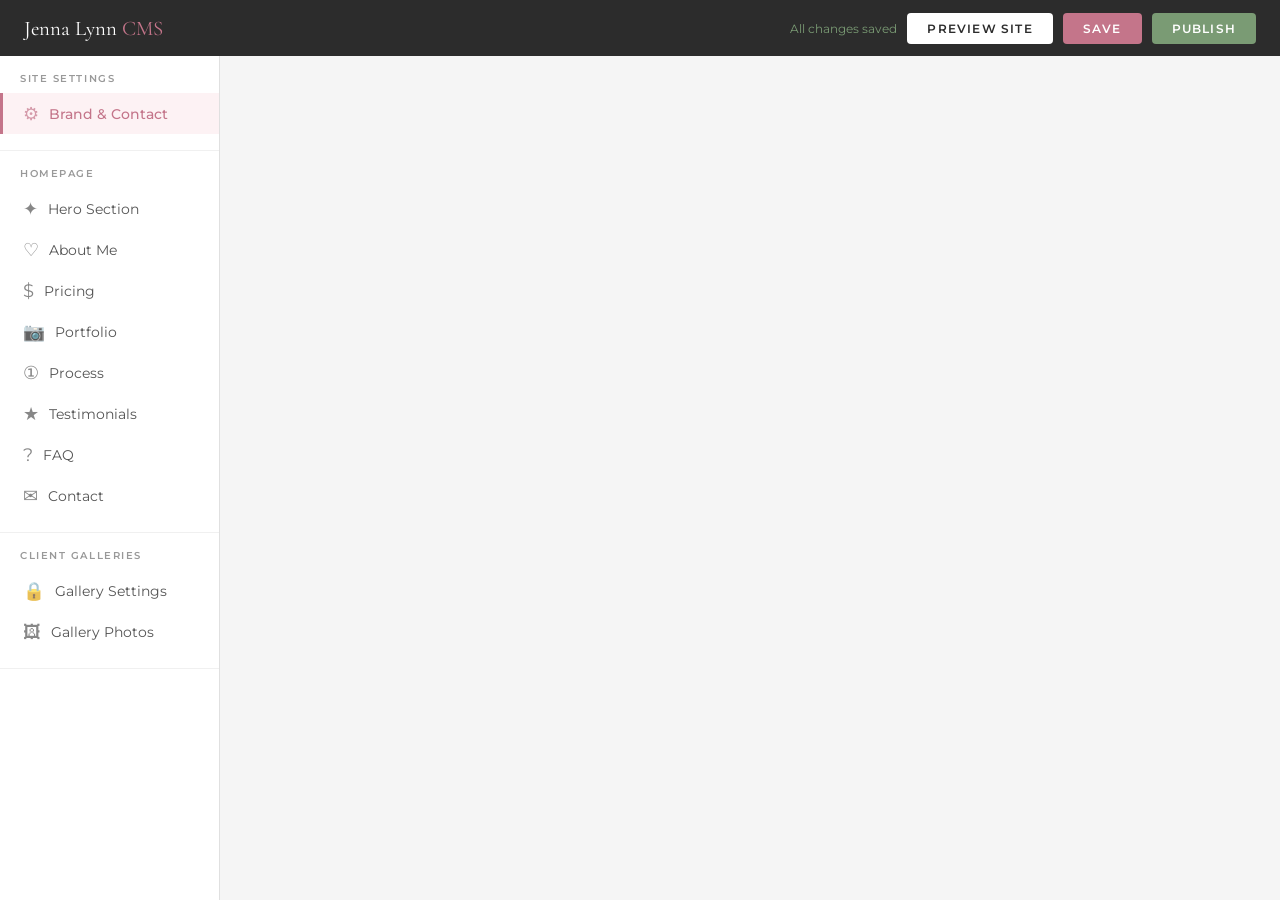
==== cms/admin/index.html @ a6e118ea "v4.0 — Content Management System (CMS) Built a complete CMS with visual admin panel for editing the " ====
<!DOCTYPE html>
<html lang="en">
<head>
    <meta charset="UTF-8">
    <meta name="viewport" content="width=device-width, initial-scale=1.0">
    <title>CMS Admin — Jenna Lynn Photography</title>
    <link href="https://fonts.googleapis.com/css2?family=Cormorant+Garamond:wght@400;500;600&family=Montserrat:wght@300;400;500;600&display=swap" rel="stylesheet">
    <style>
        * { margin: 0; padding: 0; box-sizing: border-box; }
        body { font-family: 'Montserrat', sans-serif; background: #f5f5f5; color: #2c2c2c; }

        /* ─── Top Bar ─── */
        .topbar {
            background: #2c2c2c; color: #fff; padding: 0 24px;
            height: 56px; display: flex; align-items: center; justify-content: space-between;
            position: sticky; top: 0; z-index: 100;
        }
        .topbar-brand { font-family: 'Cormorant Garamond', serif; font-size: 1.3rem; }
        .topbar-brand span { color: #c4758a; }
        .topbar-actions { display: flex; gap: 10px; align-items: center; }
        .topbar-status { font-size: 0.78rem; color: #aaa; }
        .topbar-status.saved { color: #7a9b74; }
        .topbar-status.unsaved { color: #d4a574; }
        .btn {
            padding: 8px 20px; border: none; border-radius: 4px; cursor: pointer;
            font-family: 'Montserrat', sans-serif; font-size: 0.75rem; font-weight: 600;
            letter-spacing: 0.1em; text-transform: uppercase; transition: all 0.2s;
        }
        .btn-preview { background: #fff; color: #2c2c2c; }
        .btn-preview:hover { background: #e0e0e0; }
        .btn-save { background: #c4758a; color: #fff; }
        .btn-save:hover { background: #a85a70; }
        .btn-publish { background: #7a9b74; color: #fff; }
        .btn-publish:hover { background: #5e7d58; }

        /* ─── Layout ─── */
        .layout { display: flex; height: calc(100vh - 56px); }

        /* ─── Sidebar ─── */
        .sidebar {
            width: 220px; background: #fff; border-right: 1px solid #e0e0e0;
            overflow-y: auto; flex-shrink: 0;
        }
        .nav-section { padding: 16px 0; border-bottom: 1px solid #f0f0f0; }
        .nav-section-title {
            font-size: 0.65rem; font-weight: 600; letter-spacing: 0.15em;
            text-transform: uppercase; color: #999; padding: 0 20px 8px;
        }
        .nav-item {
            display: flex; align-items: center; gap: 10px; padding: 10px 20px;
            cursor: pointer; font-size: 0.85rem; color: #555; transition: all 0.15s;
            border-left: 3px solid transparent;
        }
        .nav-item:hover { background: #f9f9f9; color: #2c2c2c; }
        .nav-item.active { background: #fdf2f4; color: #c4758a; border-left-color: #c4758a; font-weight: 500; }
        .nav-icon { font-size: 1.1rem; opacity: 0.7; }

        /* ─── Main Content ─── */
        .main { flex: 1; overflow-y: auto; padding: 32px 40px; }
        .panel { display: none; max-width: 700px; }
        .panel.active { display: block; }
        .panel-title {
            font-family: 'Cormorant Garamond', serif; font-size: 1.6rem; font-weight: 500;
            margin-bottom: 6px;
        }
        .panel-sub { font-size: 0.85rem; color: #888; margin-bottom: 28px; }

        /* ─── Form Fields ─── */
        .field { margin-bottom: 18px; }
        .field-label {
            display: block; font-size: 0.72rem; font-weight: 600; letter-spacing: 0.08em;
            text-transform: uppercase; color: #888; margin-bottom: 6px;
        }
        .field-input, .field-textarea, .field-select {
            width: 100%; padding: 10px 14px; border: 1px solid #ddd; border-radius: 4px;
            font-family: 'Montserrat', sans-serif; font-size: 0.9rem; color: #333;
            background: #fff; transition: border-color 0.2s;
        }
        .field-input:focus, .field-textarea:focus, .field-select:focus {
            outline: none; border-color: #c4758a; box-shadow: 0 0 0 2px rgba(196,117,138,0.1);
        }
        .field-textarea { resize: vertical; min-height: 80px; line-height: 1.6; }
        .field-row { display: grid; grid-template-columns: 1fr 1fr; gap: 16px; }

        /* ─── Repeatable Items ─── */
        .items-list { margin-bottom: 20px; }
        .item-card {
            background: #fff; border: 1px solid #e0e0e0; border-radius: 8px;
            padding: 20px; margin-bottom: 14px; position: relative;
        }
        .item-card-header {
            display: flex; justify-content: space-between; align-items: center;
            margin-bottom: 14px; padding-bottom: 10px; border-bottom: 1px solid #f0f0f0;
        }
        .item-card-title { font-family: 'Cormorant Garamond', serif; font-size: 1.15rem; font-weight: 500; }
        .item-actions { display: flex; gap: 6px; }
        .item-btn {
            background: none; border: 1px solid #ddd; border-radius: 4px; padding: 4px 10px;
            cursor: pointer; font-size: 0.72rem; color: #666; transition: all 0.15s;
        }
        .item-btn:hover { border-color: #c4758a; color: #c4758a; }
        .item-btn.danger:hover { border-color: #c0454a; color: #c0454a; }
        .item-btn.move { font-size: 0.9rem; padding: 4px 8px; }

        .sub-items { margin-top: 12px; padding-left: 16px; border-left: 2px solid #f0f0f0; }
        .sub-item {
            display: flex; gap: 8px; align-items: center; margin-bottom: 8px;
        }
        .sub-item .field-input { flex: 1; }
        .sub-item-btn {
            background: none; border: 1px solid #ddd; border-radius: 4px; width: 32px; height: 32px;
            cursor: pointer; color: #999; font-size: 0.85rem; flex-shrink: 0;
        }
        .sub-item-btn:hover { border-color: #c0454a; color: #c0454a; }

        .add-btn {
            display: inline-block; padding: 8px 18px; background: #f9f9f9; border: 1px dashed #ccc;
            border-radius: 6px; cursor: pointer; font-size: 0.8rem; color: #666; transition: all 0.2s;
        }
        .add-btn:hover { border-color: #c4758a; color: #c4758a; background: #fdf2f4; }

        /* ─── Image Preview ─── */
        .image-preview {
            margin-top: 8px; width: 120px; height: 120px; border-radius: 6px;
            overflow: hidden; border: 1px solid #e0e0e0; background: #f5f5f5;
            display: flex; align-items: center; justify-content: center;
        }
        .image-preview img { width: 100%; height: 100%; object-fit: cover; }
        .image-preview .placeholder { font-size: 0.75rem; color: #999; text-align: center; padding: 10px; }

        /* ─── Toast ─── */
        .toast {
            position: fixed; bottom: 24px; right: 24px; background: #2c2c2c; color: #fff;
            padding: 14px 24px; border-radius: 8px; font-size: 0.85rem; z-index: 9999;
            opacity: 0; transform: translateY(20px); transition: all 0.3s; pointer-events: none;
        }
        .toast.show { opacity: 1; transform: translateY(0); }
        .toast.success { background: #5e7d58; }
        .toast.error { background: #c0454a; }

        /* ─── Publish Modal ─── */
        .modal-overlay {
            position: fixed; inset: 0; background: rgba(0,0,0,0.5); z-index: 5000;
            display: none; align-items: center; justify-content: center;
        }
        .modal-overlay.show { display: flex; }
        .modal {
            background: #fff; border-radius: 12px; padding: 32px; max-width: 440px;
            width: 90%; text-align: center;
        }
        .modal h3 { font-family: 'Cormorant Garamond', serif; font-size: 1.4rem; margin-bottom: 12px; }
        .modal p { font-size: 0.9rem; color: #666; margin-bottom: 24px; line-height: 1.6; }
        .modal-actions { display: flex; gap: 12px; justify-content: center; }
        .modal .btn-cancel { background: #f0f0f0; color: #555; }
        .modal .btn-cancel:hover { background: #e0e0e0; }

        /* ─── Responsive ─── */
        @media (max-width: 768px) {
            .sidebar { width: 180px; }
            .main { padding: 20px; }
            .field-row { grid-template-columns: 1fr; }
            .topbar-status { display: none; }
        }
    </style>
</head>
<body>

<!-- ─── Top Bar ─── -->
<div class="topbar">
    <div class="topbar-brand">Jenna Lynn <span>CMS</span></div>
    <div class="topbar-actions">
        <span class="topbar-status saved" id="saveStatus">All changes saved</span>
        <button class="btn btn-preview" onclick="openPreview()">Preview Site</button>
        <button class="btn btn-save" onclick="saveContent()">Save</button>
        <button class="btn btn-publish" onclick="showPublishModal()">Publish</button>
    </div>
</div>

<div class="layout">
    <!-- ─── Sidebar ─── -->
    <div class="sidebar">
        <div class="nav-section">
            <div class="nav-section-title">Site Settings</div>
            <div class="nav-item active" data-panel="site" onclick="showPanel('site')"><span class="nav-icon">⚙</span> Brand & Contact</div>
        </div>
        <div class="nav-section">
            <div class="nav-section-title">Homepage</div>
            <div class="nav-item" data-panel="hero" onclick="showPanel('hero')"><span class="nav-icon">✦</span> Hero Section</div>
            <div class="nav-item" data-panel="about" onclick="showPanel('about')"><span class="nav-icon">♡</span> About Me</div>
            <div class="nav-item" data-panel="services" onclick="showPanel('services')"><span class="nav-icon">$</span> Pricing</div>
            <div class="nav-item" data-panel="portfolio" onclick="showPanel('portfolio')"><span class="nav-icon">📷</span> Portfolio</div>
            <div class="nav-item" data-panel="process" onclick="showPanel('process')"><span class="nav-icon">①</span> Process</div>
            <div class="nav-item" data-panel="testimonials" onclick="showPanel('testimonials')"><span class="nav-icon">★</span> Testimonials</div>
            <div class="nav-item" data-panel="faq" onclick="showPanel('faq')"><span class="nav-icon">?</span> FAQ</div>
            <div class="nav-item" data-panel="contact" onclick="showPanel('contact')"><span class="nav-icon">✉</span> Contact</div>
        </div>
        <div class="nav-section">
            <div class="nav-section-title">Client Galleries</div>
            <div class="nav-item" data-panel="galleries" onclick="showPanel('galleries')"><span class="nav-icon">🔒</span> Gallery Settings</div>
            <div class="nav-item" data-panel="gallery_photos" onclick="showPanel('gallery_photos')"><span class="nav-icon">🖼</span> Gallery Photos</div>
        </div>
    </div>

    <!-- ─── Main Content ─── -->
    <div class="main" id="mainContent">
        <!-- Panels are injected by JavaScript -->
    </div>
</div>

<!-- ─── Toast ─── -->
<div class="toast" id="toast"></div>

<!-- ─── Publish Modal ─── -->
<div class="modal-overlay" id="publishModal">
    <div class="modal">
        <h3>Publish to Website?</h3>
        <p>This will push your changes to GitHub and update your live website at<br><strong>benkomatt.github.io/photography-site</strong><br><br>The site will update in about 15 seconds after publishing.</p>
        <div class="modal-actions">
            <button class="btn btn-cancel" onclick="hidePublishModal()">Cancel</button>
            <button class="btn btn-publish" onclick="publishToGithub()">Publish Now</button>
        </div>
    </div>
</div>

<script src="/admin/js"></script>
</body>
</html>
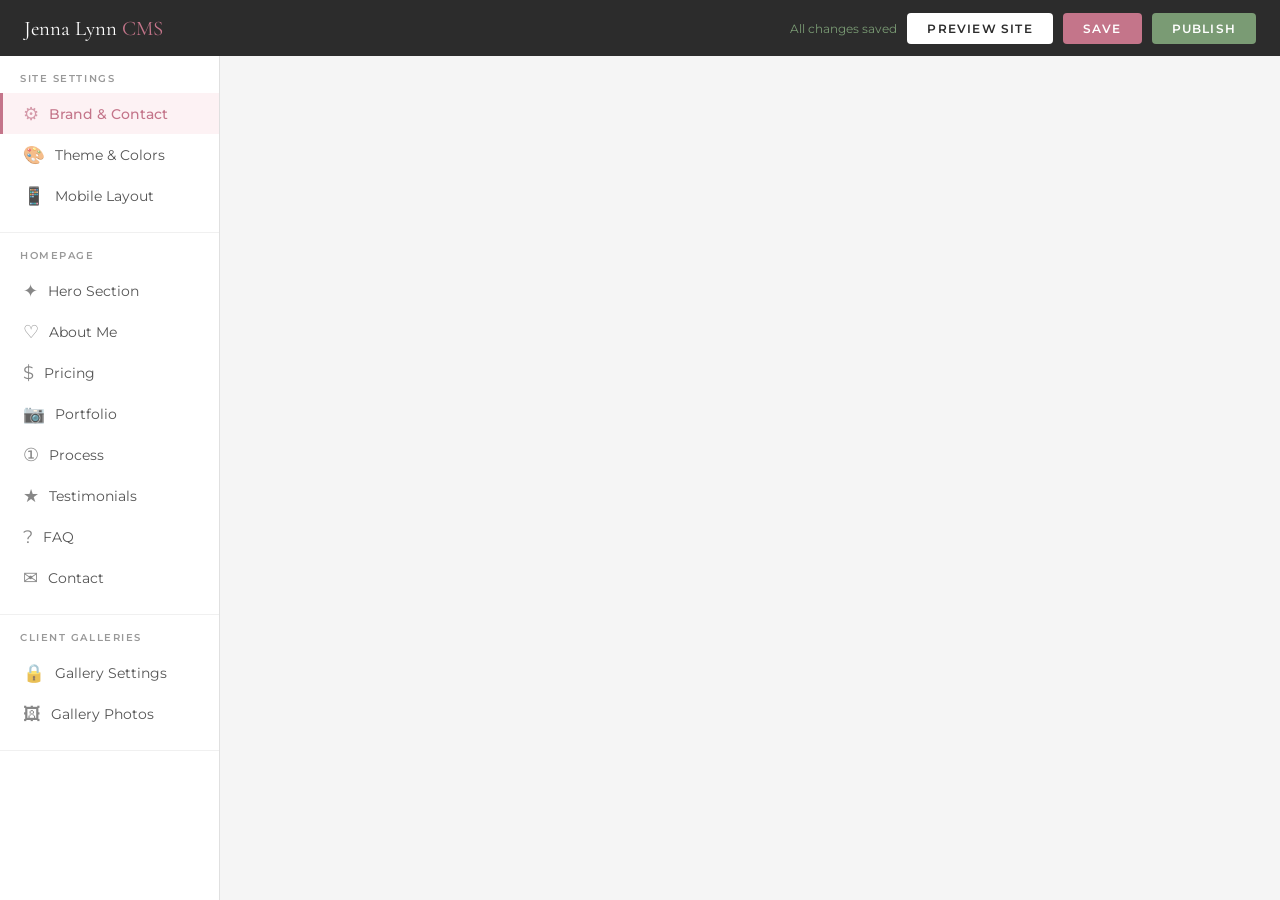
==== commit f70a55ba: "v4.1 — Theme customizer, drag-and-drop reordering, mobile editor Three major CMS upgrades:  1. THEME" ====
--- a/cms/admin/index.html
+++ b/cms/admin/index.html
@@ -87,7 +87,12 @@
         .item-card {
             background: #fff; border: 1px solid #e0e0e0; border-radius: 8px;
             padding: 20px; margin-bottom: 14px; position: relative;
-        }
+            transition: box-shadow 0.2s, opacity 0.2s;
+        }
+        .item-card:hover { box-shadow: 0 4px 16px rgba(0,0,0,0.08); }
+        .item-card[draggable="true"] { cursor: grab; }
+        .item-card[draggable="true"]:active { cursor: grabbing; }
+        .item-card .item-card-header { cursor: grab; }
         .item-card-header {
             display: flex; justify-content: space-between; align-items: center;
             margin-bottom: 14px; padding-bottom: 10px; border-bottom: 1px solid #f0f0f0;
@@ -182,6 +187,8 @@
         <div class="nav-section">
             <div class="nav-section-title">Site Settings</div>
             <div class="nav-item active" data-panel="site" onclick="showPanel('site')"><span class="nav-icon">⚙</span> Brand & Contact</div>
+            <div class="nav-item" data-panel="theme" onclick="showPanel('theme')"><span class="nav-icon">🎨</span> Theme & Colors</div>
+            <div class="nav-item" data-panel="mobile" onclick="showPanel('mobile')"><span class="nav-icon">📱</span> Mobile Layout</div>
         </div>
         <div class="nav-section">
             <div class="nav-section-title">Homepage</div>
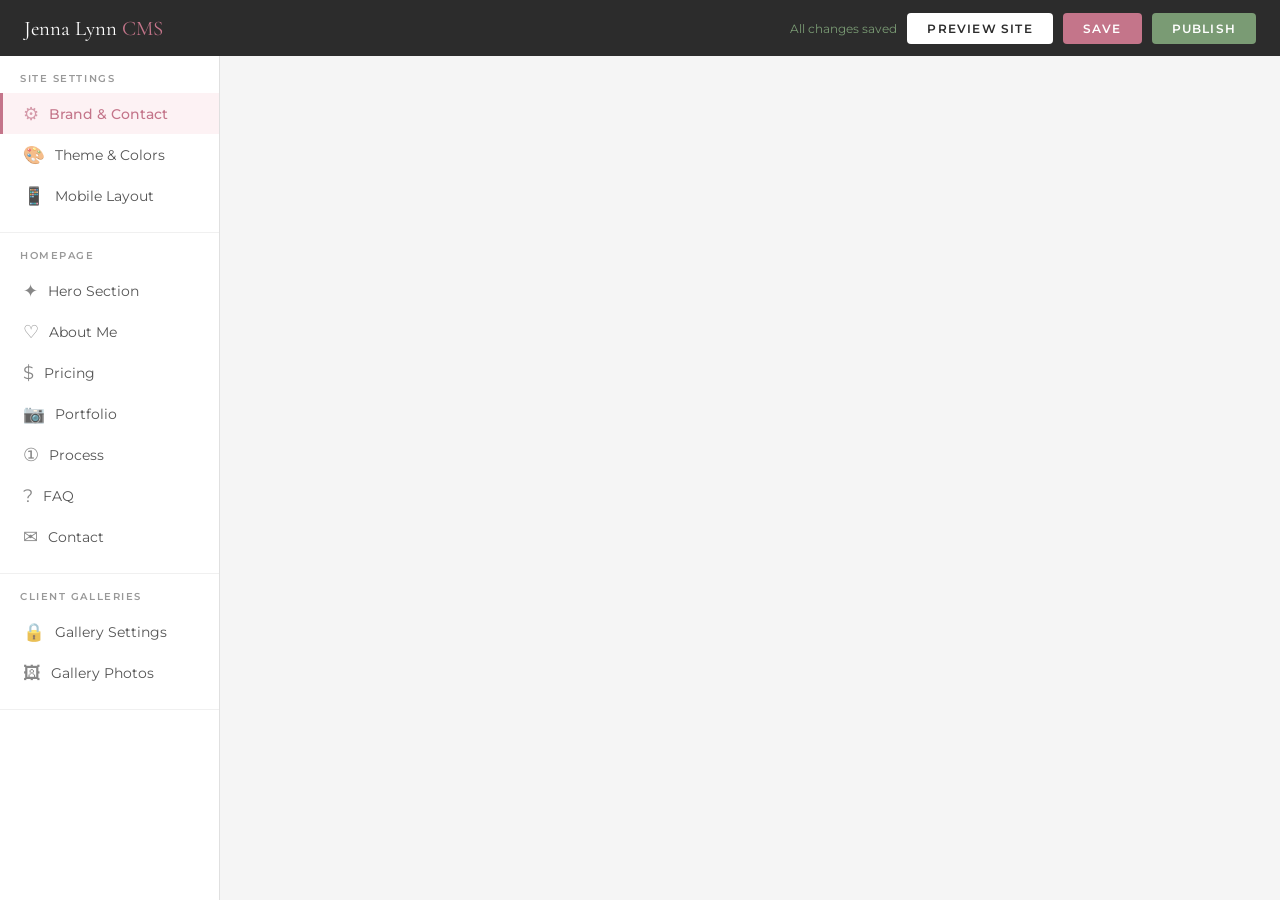
==== commit 6312ab11: "Remove Kind Words/testimonials section entirely - Removed nav link from CMS server template (server." ====
--- a/cms/admin/index.html
+++ b/cms/admin/index.html
@@ -197,7 +197,7 @@
             <div class="nav-item" data-panel="services" onclick="showPanel('services')"><span class="nav-icon">$</span> Pricing</div>
             <div class="nav-item" data-panel="portfolio" onclick="showPanel('portfolio')"><span class="nav-icon">📷</span> Portfolio</div>
             <div class="nav-item" data-panel="process" onclick="showPanel('process')"><span class="nav-icon">①</span> Process</div>
-            <div class="nav-item" data-panel="testimonials" onclick="showPanel('testimonials')"><span class="nav-icon">★</span> Testimonials</div>
+
             <div class="nav-item" data-panel="faq" onclick="showPanel('faq')"><span class="nav-icon">?</span> FAQ</div>
             <div class="nav-item" data-panel="contact" onclick="showPanel('contact')"><span class="nav-icon">✉</span> Contact</div>
         </div>
